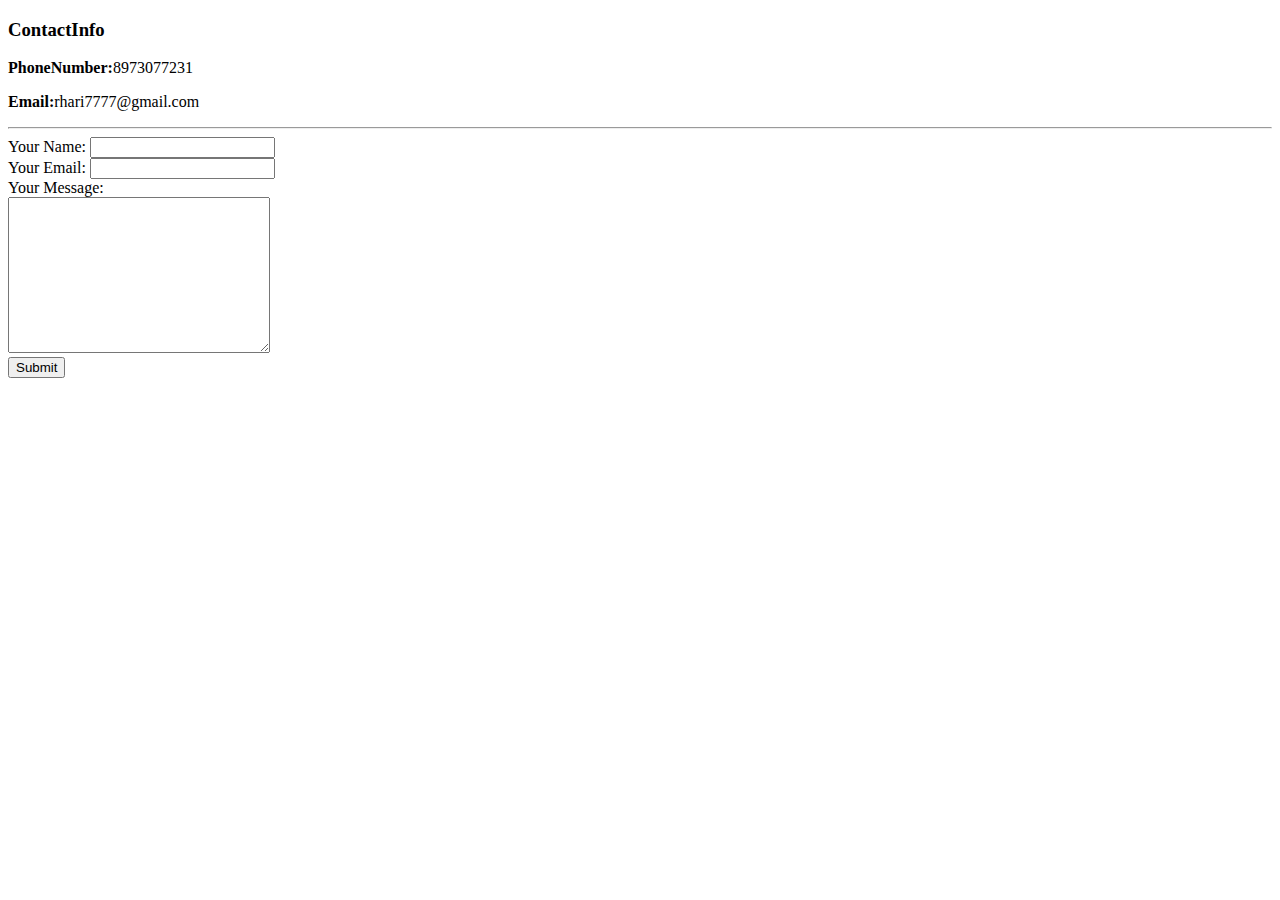
==== ContactInfo.html @ 01c51b01 "Added initial CV website code" ====
<!DOCTYPE html>
<html lang="en">
  <head>
    <meta charset="UTF-8" />
    <meta http-equiv="X-UA-Compatible" content="IE=edge" />
    <meta name="viewport" content="width=device-width, initial-scale=1.0" />
    <title>Contact</title>
  </head>
  <body>
    <h3>ContactInfo</h3>
    <p><strong>PhoneNumber:</strong>8973077231</p>
    <p><strong>Email:</strong>rhari7777@gmail.com</p>
    <hr />

    <form action="mailto:rhari7777@gmail.com" method="POST" enctype="text/plain">
      <label>Your Name:</label>
      <input type="text" name="YourName"><br>
      <label for="">Your Email:</label>
      <input type="email" name="YourEmail" id=""><br>
      <label>Your Message:</label>
      <br>
      <textarea name="message" id="" cols="30" rows="10"></textarea><br>
      <input type="Submit">
    </form>
  </body>
</html>
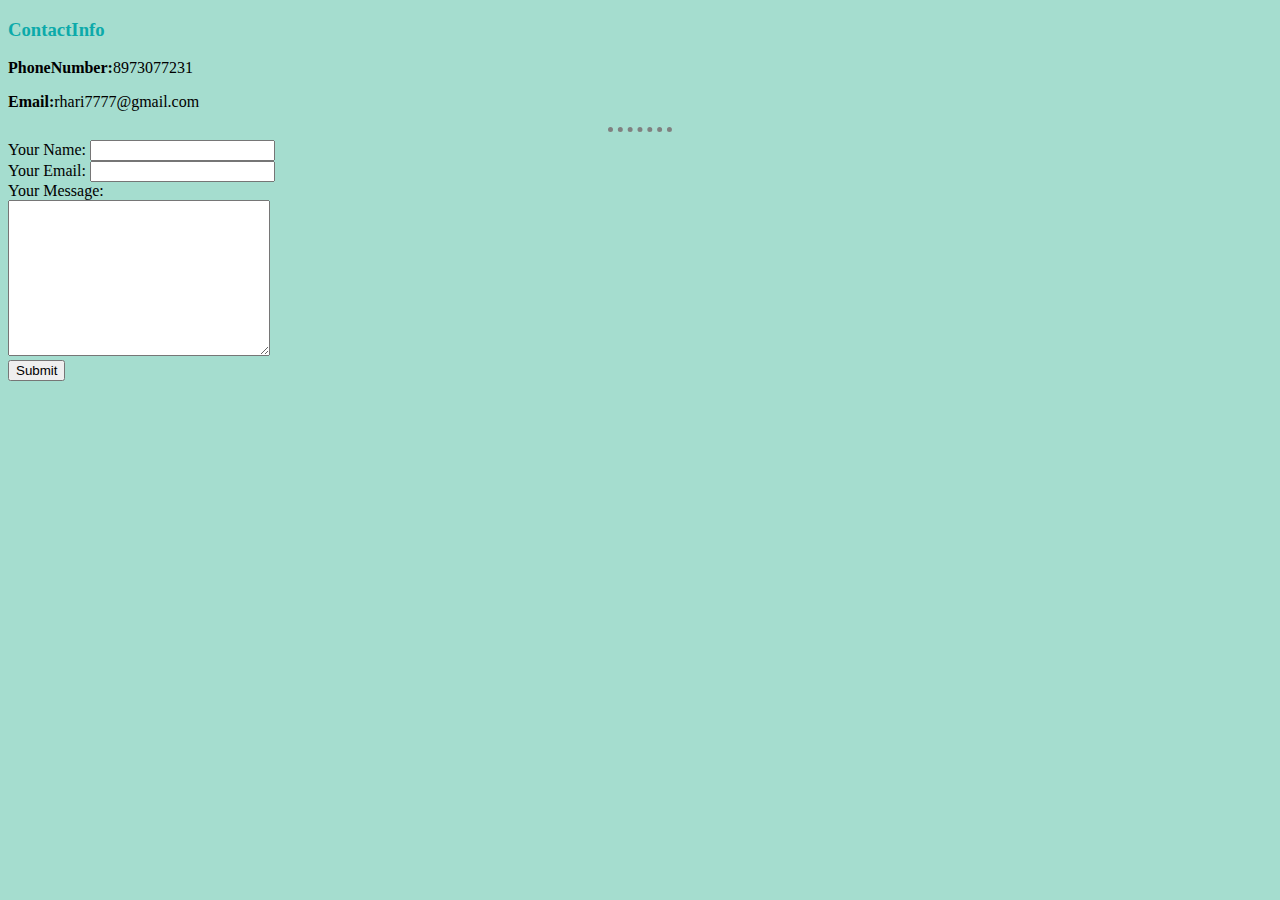
==== commit e6ac99ef: "End of lesson" ====
--- a/ContactInfo.html
+++ b/ContactInfo.html
@@ -5,6 +5,7 @@
     <meta http-equiv="X-UA-Compatible" content="IE=edge" />
     <meta name="viewport" content="width=device-width, initial-scale=1.0" />
     <title>Contact</title>
+    <link rel="Stylesheet" href="CSS\Styles.css">
   </head>
   <body>
     <h3>ContactInfo</h3>
